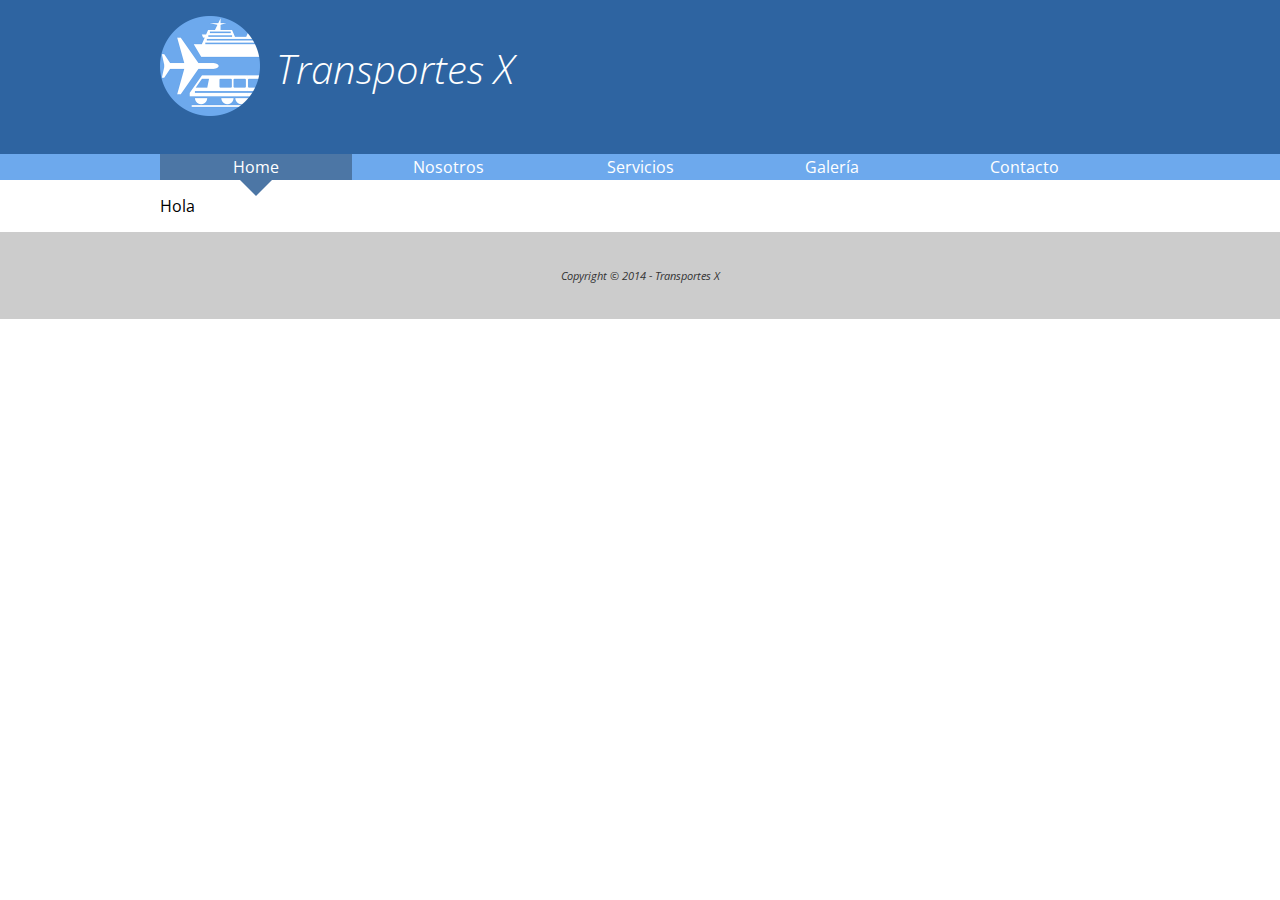
==== index.html @ 6a32cf71 "commit inicial" ====
<!doctype html>
<html lang="es">
<head>
	<meta charset="UTF-8">
	<meta name="viewport" content="width=device-width, user-scalable=no, initial-scale=1.0, maximum-scale=1.0, minimum-scale=1.0">
	<title>Transportes X</title>
	<!-- tipografias -->
	<link href='http://fonts.googleapis.com/css?family=Open+Sans:400,700,300' rel='stylesheet' type='text/css'>
	<link rel="stylesheet" href="css/normalize.css">
	<link rel="stylesheet" href="css/estilos.css">
</head>
<body>
	<header>
		<div class="holder">
			<section class="logo">
				<img src="img/logo.png" width="100" alt="Transportes X"/>
				<h1 class="titulo">Transportes X</h1>
			</section>
		</div>
	</header>
	<nav>
		<div class="holder">
			<ul>
				<!-- hecho asi para evitar el espacio de los elementos inline -->
				<li><a href="index.html" class="activo">Home</a></li><li>
				<a href="nosotros.html">Nosotros</a></li><li>
				<a href="servicios.html">Servicios</a></li><li>
				<a href="galeria.html">Galería</a></li><li>
				<a href="contacto.html">Contacto</a></li>
			</ul>
		</div>	
	</nav>
	<section class="contenedor holder">
		<p>Hola</p>
	</section>
	<footer>
		<p class="copyright">Copyright &copy; 2014 - Transportes X</p>
	</footer>
</body>
</html>
---- css/estilos.css ----
/* 
color logo: #6da9ed;
 */

body {
	font: 16px/20px 'Open Sans', Arial, Helvetica, sans-serif

}

header {
	background: #2e64a1;
	padding: 1em 0;
}

header .titulo {
	bottom: .8em;
	color: white;
	font-size: 2.5em;
	font-style: italic;
	font-weight: 100;
	display: inline-block;
	margin-left: 0.3em;
	position: relative;
}

h2 {
	font-weight: 400;
	color: #2e64a1;
	margin: 0 0 1em;
}

nav{
	background: #6da9ed;
}

nav ul{
	list-style: none;
	margin: 0;
	padding: 0;
}

nav ul li{
	display: inline-block;
	width: 20%;
}

nav ul li a {
	display:  block;
	padding: .2em .4em;
	color: white;
	text-decoration: none;
	text-align: center;
	transition: all 0.3s ease-out;
	position: relative;
}

nav ul li a.activo {
	background: #4c76a5;
}

nav ul li a.activo:after {
	content: '';
	position: absolute;
	top: 100%;
	width: 0;
	height: 0;
	border: 1em solid transparent;
	border-top-color: #4c76a5;
	left: 50%;
	margin-left: -1em;
}

nav ul li a:hover {
	background: rgba(0,0,0,0.3);
}

footer {
	background: #ccc;
	clear: both;
	color: #333;
	font-size: .7em;
	font-style: italic;
	text-align: center;
	padding: 3em 0;
}

footer p {
	margin: 0;
}

/*
	CONTACTO
*/
.columna{
	width: 50%;
	padding: 0 .625em;
	/* IE8+ */
	box-sizing: border-box; /* cambia el modelo de cajas. Buscar explicacion en Mozilla Developer Network */
	margin: 2em 0;
}


.columna.left {
	border-right: 1px solid #ddd;
}

.columna.right p {
	font-size: 0.8em;
}

.columna.right ul li {
	font-size: .8em;
}

.formulario {}

.formulario label{
	display: inline-block;
	vertical-align: top;
	text-align: right;
	width: 16%;
}

.formulario input, .formulario textarea {
	background: #ddd;
	border-radius: 5px;
	border: 1px solid #999;
	font-size: .8em;
	padding: .4em .6em;
	width: 100%;
	width: 80%;
}

.formulario textarea {
	height: 10em;
	resize: none;
}

.formulario .acciones {
	text-align: right;
}

.formulario input[type="submit"] {
	background: #6da9ed;
	box-shadow: 0 0 10px rgba(0,0,0,0.4);
	color: white;
	font-size: 1em;
	padding: .4em 2em;
	text-align: center;
	width: auto;
}

/*
*	SERVICIOS
*/

.servicio {
	border: 1px solid #ddd;
	border-radius: .7em;
	margin: 1em 0;
	box-sizing: border-box;
	padding: 1em;
	overflow: hidden;
}

.servicio:first-child {
	margin-top: 2em;
}

.servicio .info {
	width: 75%;
}

.servicio .info h4 {
	color: #2e64a1;
	font-size: 1.2em;
	font-style: italic;
	font-weight: 500;
	margin: 0 0 1em;
	border-bottom: 1px solid #2e64a1;
	padding-bottom: 0.5em;
}

.servicio figure {
	display: inline-block;
}

.servicio figure img {
	border-radius: .8em;
}

.servicio .info p {
	font-size: .8em;
	line-height: 1.2em;
}

.servicio:nth-child(odd) figure {
	float: left;
	margin: 0 1em 0 0;
}

.servicio:nth-child(odd) .info {
	float: right;
}

.servicio:nth-child(even) figure {
	float: right;
	margin: 0 0 0 1em;
}

.servicio:nth-child(even) .info {
	float: left;
}

/*
* NOSOTROS
*/
.historia {
	margin-top: 2em;
}

.historia p {
	font-size: .8em;
}

.personas {
	margin-bottom: 2em;
	overflow: hidden;
}

.persona {
	width: 18%;
	float: left;
	margin-left: 2.25%;
	box-sizing: border-box;
	border: 1px solid #ddd;
	border-radius: .25em;
}

.persona figure {
	text-align: center;
	margin: .8em 0 1em;
}

.persona figure img {
	border-radius: 50%;
	box-shadow: 0 0 5px rgba(0,0,0,0.5);
}

.persona h5, .persona h6{
	text-align: center;
	font-weight: normal;
	color: #2e64a1;
	margin: 0;
}

.persona h5 {
	font-size: .9em;
}

.persona h6 {
	font-size: .8em;
	margin-bottom: 1em;
	font-style: italic;
}

.persona p {
	font-size: 0.7em;
	margin: 0 1em 1em;
	color: #444;
}

.persona:first-child {
	margin-left: 0;
}
 
 /*
	HELPERS
 */

.holder {
	max-width: 960px;
	margin: 0 auto;
}

.left{
	float: left;
}

.right{
	float: right;
}
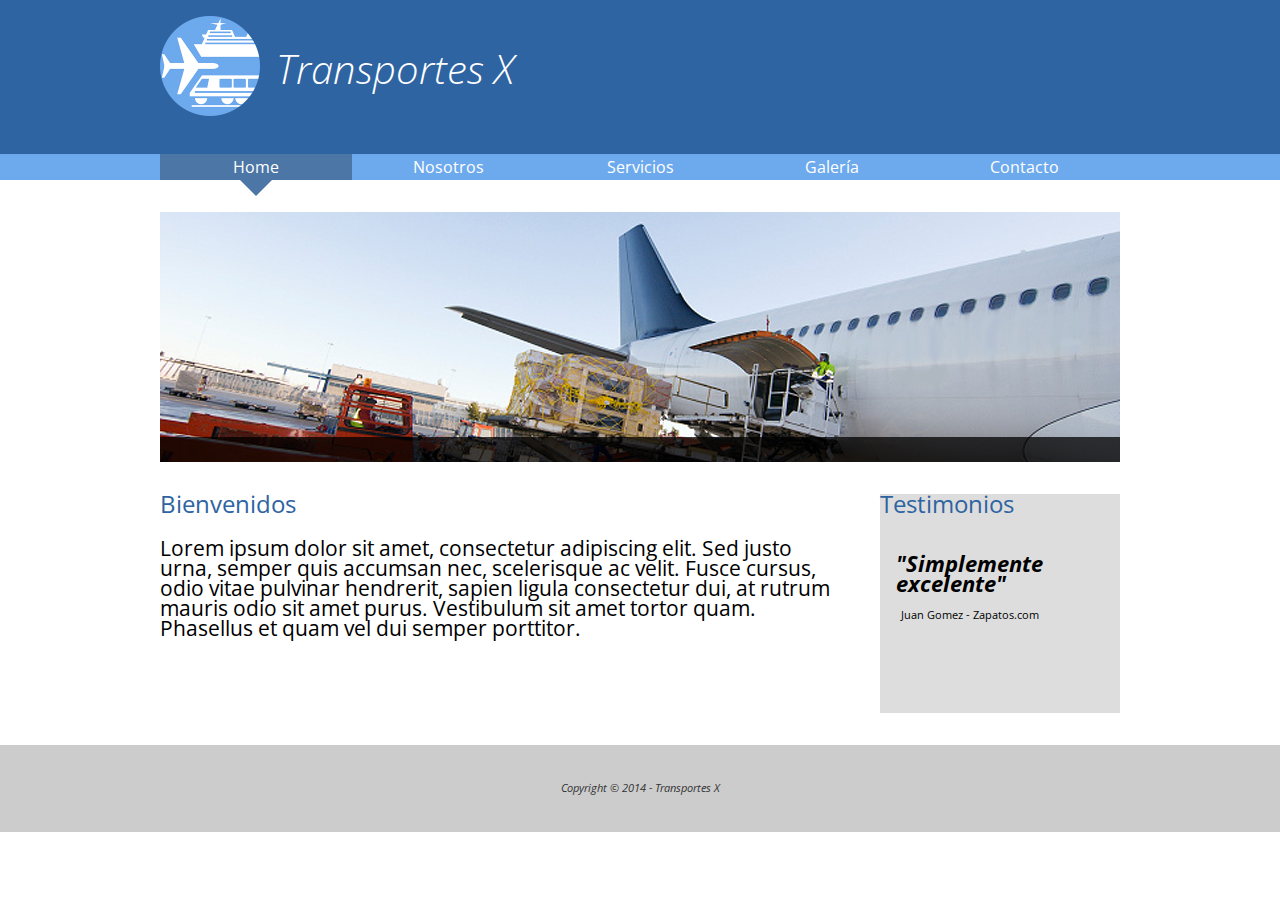
==== commit 29fa68d6: "seccion home" ====
--- a/index.html
+++ b/index.html
@@ -31,10 +31,41 @@
 		</div>	
 	</nav>
 	<section class="contenedor holder">
-		<p>Hola</p>
+		<div class="homeimg">
+			<div class="cycle-slideshow" data-cycle-fx="scrollHorz" data-cycle-speed="1500">
+				<!-- empty element for overlay -->
+				<div class="cycle-overlay"></div>
+				<img src="img/home/img01.jpg" data-cycle-title="Avión" data-cycle-desc="Sonnenberg Gardens">
+				<img src="img/home/img02.jpg" data-cycle-title="Camión" data-cycle-desc="Muir Woods National Monument">
+				<img src="img/home/img03.jpg" data-cycle-title="Barco"  data-cycle-desc="San Franscisco Bay">
+				<img src="img/home/img04.jpg" data-cycle-title="Ruta" data-cycle-desc="Adirondack State Park">
+				<img src="img/home/img05.jpg" data-cycle-title="Depósito" data-cycle-desc="Adirondack State Park">
+			</div>
+		</div>
+		<div class="columnas">
+			<div class="bienvenidos left">
+				<h2>Bienvenidos</h2>
+				<p>Lorem ipsum dolor sit amet, consectetur adipiscing elit. Sed justo urna, semper quis accumsan nec, scelerisque ac velit. Fusce cursus, odio vitae pulvinar hendrerit, sapien ligula consectetur dui, at rutrum mauris odio sit amet purus. Vestibulum sit amet tortor quam. Phasellus et quam vel dui semper porttitor.</p>
+			</div>
+			<div class="testimonios right">
+					<h2>Testimonios</h2>
+					<div class="testimonios cycle-slideshow" data-cycle-fx="fade" data- data-cycle-speed="1000" data-cycle-slides="div">
+						<div class="testimonio">
+							<span class="cita">Simplemente excelente</span>
+							<span class="autor">Juan Gomez - Zapatos.com</span>
+						</div>
+						<div class="testimonio">
+							<span class="cita">Todos nuestros envios simplificados</span>
+							<span class="autor">Pedrio Sanchez - Hewlet Packard</span>
+						</div>
+					</div>
+				</div>
+		</div>
 	</section>
 	<footer>
 		<p class="copyright">Copyright &copy; 2014 - Transportes X</p>
 	</footer>
+	<script type="text/javascript" src="js/libs/jquery/jquery-1.11.0.min.js"></script>
+	<script type="text/javascript" src="js/libs/cycle/jquery.cycle2.min.js"></script>
 </body>
 </html>--- a/css/estilos.css
+++ b/css/estilos.css
@@ -31,6 +31,7 @@
 
 nav{
 	background: #6da9ed;
+	margin-bottom: 2em;
 }
 
 nav ul{
@@ -82,10 +83,85 @@
 	font-style: italic;
 	text-align: center;
 	padding: 3em 0;
+	margin-top: 2em;
 }
 
 footer p {
 	margin: 0;
+}
+
+/*
+	HOME
+*/
+.columnas {
+	overflow: hidden;
+	margin: 2em 0;
+}
+
+.bienvenidos, .testimonios {
+	display: inline-block;
+	box-sizing: border-box;
+}
+
+.testimonios {
+	width: 25%;
+}
+
+.bienvenidos {
+	width: 75%;
+	padding-right: 2em;
+}
+
+.bienvenidos p{
+	font-size: 1.3em;
+}
+
+.testimonios {
+	background: #ddd;
+	box-sizing: border-box;
+}
+
+.testimonio {
+	padding: 1em;
+}
+
+.testimonio .cita {
+	font-weight: bold;
+	font-style: italic;
+	font-size: 1.4em;
+	display: block;
+}
+
+.testimonio .autor {
+	font-size: .7em;
+	display: block;
+	text-align: center;
+	margin: 1em 0;
+}
+
+.testimonio .cita:before, .testimonio .cita:after {
+	content: '"';
+}
+
+.homeimg {
+	clear: both;
+	margin-bottom: 1.5em;
+}
+
+.homeimg .cycle-slideshow {
+	position: relative;
+	overflow: hidden;
+}
+
+.homeimg .cycle-slideshow .cycle-overlay{
+	background: rgba(0,0,0,0.75);
+	position: absolute;
+	bottom: 0;
+	width: 100%;
+	color: white;
+	z-index: 600;
+	padding: 1em;
+	font-size: .8em;
 }
 
 /*
@@ -112,12 +188,9 @@
 	font-size: .8em;
 }
 
-.formulario {}
-
 .formulario label{
 	display: inline-block;
 	vertical-align: top;
-	text-align: right;
 	width: 16%;
 }
 
@@ -215,9 +288,6 @@
 /*
 * NOSOTROS
 */
-.historia {
-	margin-top: 2em;
-}
 
 .historia p {
 	font-size: .8em;
@@ -273,6 +343,29 @@
 .persona:first-child {
 	margin-left: 0;
 }
+
+/*
+	GALERIA
+*/
+
+.galeria {
+	overflow: hidden;
+}
+
+.galeria .foto {
+	box-sizing: border-box;
+	display: inline-block;
+	float: left;
+	width: 16.8%;
+	margin: 1em 1%;
+	border: 1px solid #ddd;
+	padding: .3em;
+}
+
+.galeria .foto img {
+	display: block;
+	width: 100%;
+}
  
  /*
 	HELPERS
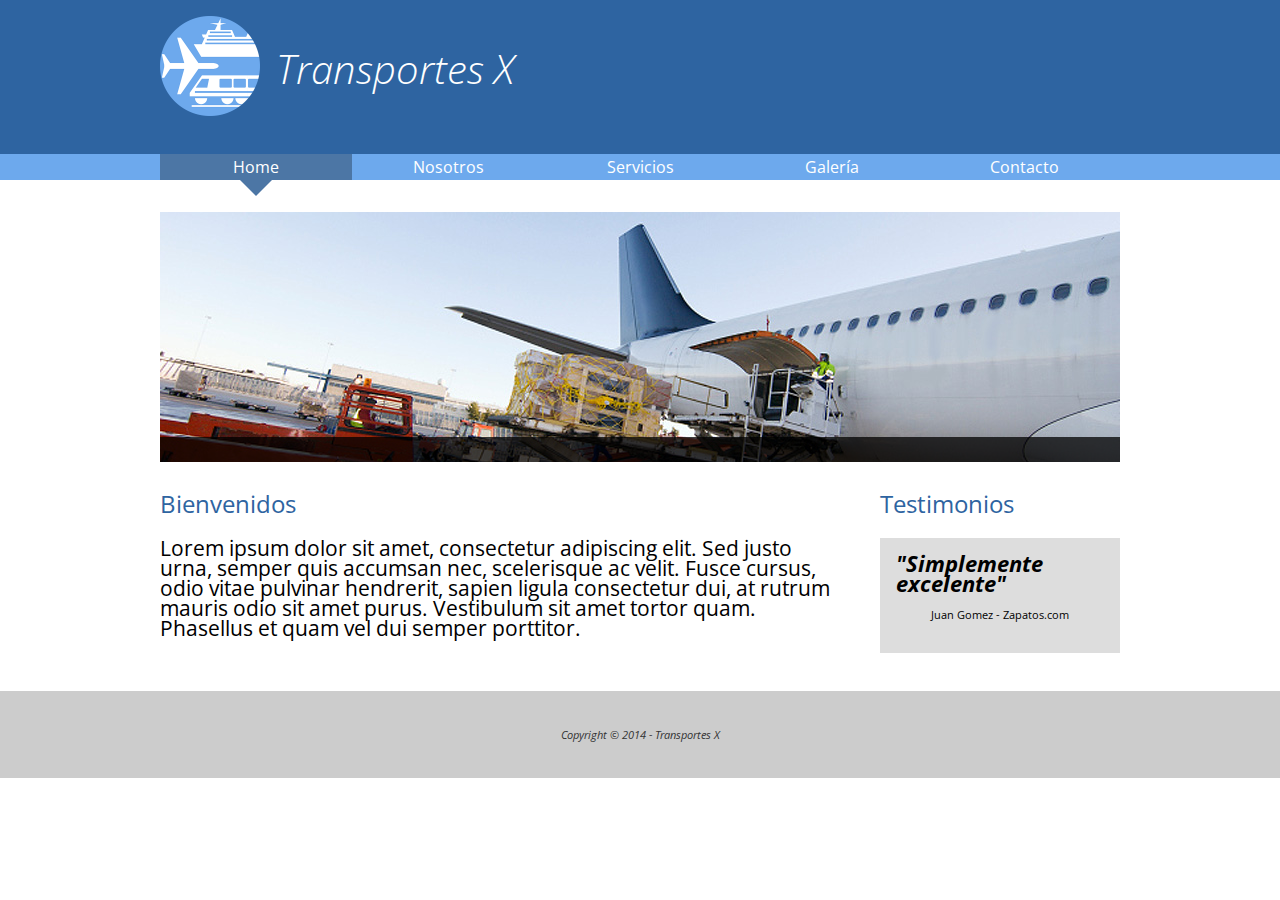
==== commit 682ec17b: "arreglo testimonios" ====
--- a/index.html
+++ b/index.html
@@ -49,7 +49,7 @@
 			</div>
 			<div class="testimonios right">
 					<h2>Testimonios</h2>
-					<div class="testimonios cycle-slideshow" data-cycle-fx="fade" data- data-cycle-speed="1000" data-cycle-slides="div">
+					<div class="cycle-slideshow" data-cycle-fx="fade" data- data-cycle-speed="1000" data-cycle-slides="div">
 						<div class="testimonio">
 							<span class="cita">Simplemente excelente</span>
 							<span class="autor">Juan Gomez - Zapatos.com</span>
--- a/css/estilos.css
+++ b/css/estilos.css
@@ -116,7 +116,7 @@
 	font-size: 1.3em;
 }
 
-.testimonios {
+.testimonios .cycle-slideshow{
 	background: #ddd;
 	box-sizing: border-box;
 }
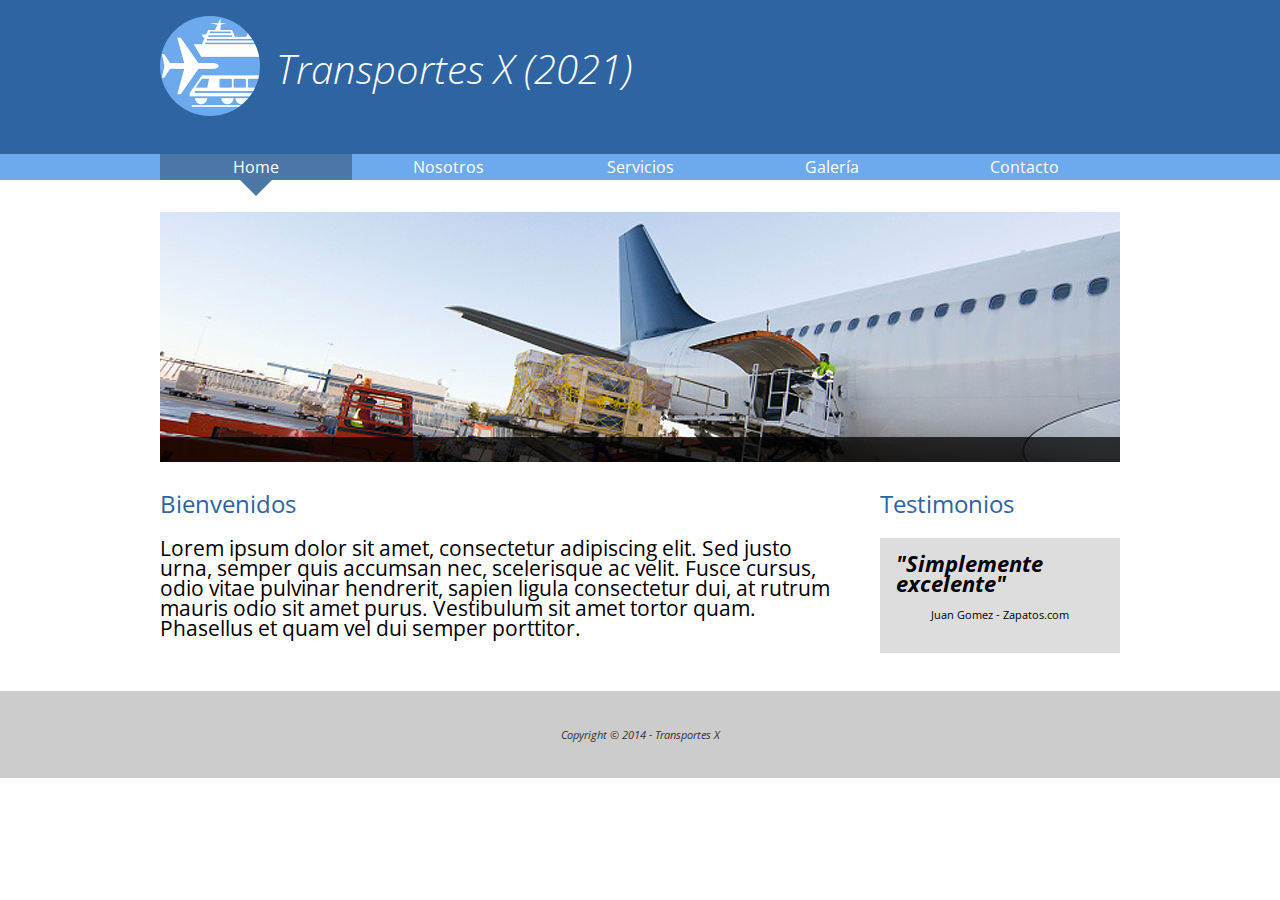
==== commit a701ef95: "cambio titulo" ====
--- a/index.html
+++ b/index.html
@@ -14,7 +14,7 @@
 		<div class="holder">
 			<section class="logo">
 				<img src="img/logo.png" width="100" alt="Transportes X"/>
-				<h1 class="titulo">Transportes X</h1>
+				<h1 class="titulo">Transportes X (2021)</h1>
 			</section>
 		</div>
 	</header>
@@ -30,7 +30,7 @@
 			</ul>
 		</div>	
 	</nav>
-	<section class="contenedor holder">
+	<section class="holder">
 		<div class="homeimg">
 			<div class="cycle-slideshow" data-cycle-fx="scrollHorz" data-cycle-speed="1500">
 				<!-- empty element for overlay -->
--- a/css/estilos.css
+++ b/css/estilos.css
@@ -356,10 +356,15 @@
 	box-sizing: border-box;
 	display: inline-block;
 	float: left;
-	width: 16.8%;
-	margin: 1em 1%;
+	width: 18%;
+	margin: 1em 0 1em 2.5%;
 	border: 1px solid #ddd;
 	padding: .3em;
+}
+
+.galeria .foto:nth-child(5n+1) {
+	/*border-color: red;*/
+	margin-left: 0;
 }
 
 .galeria .foto img {
